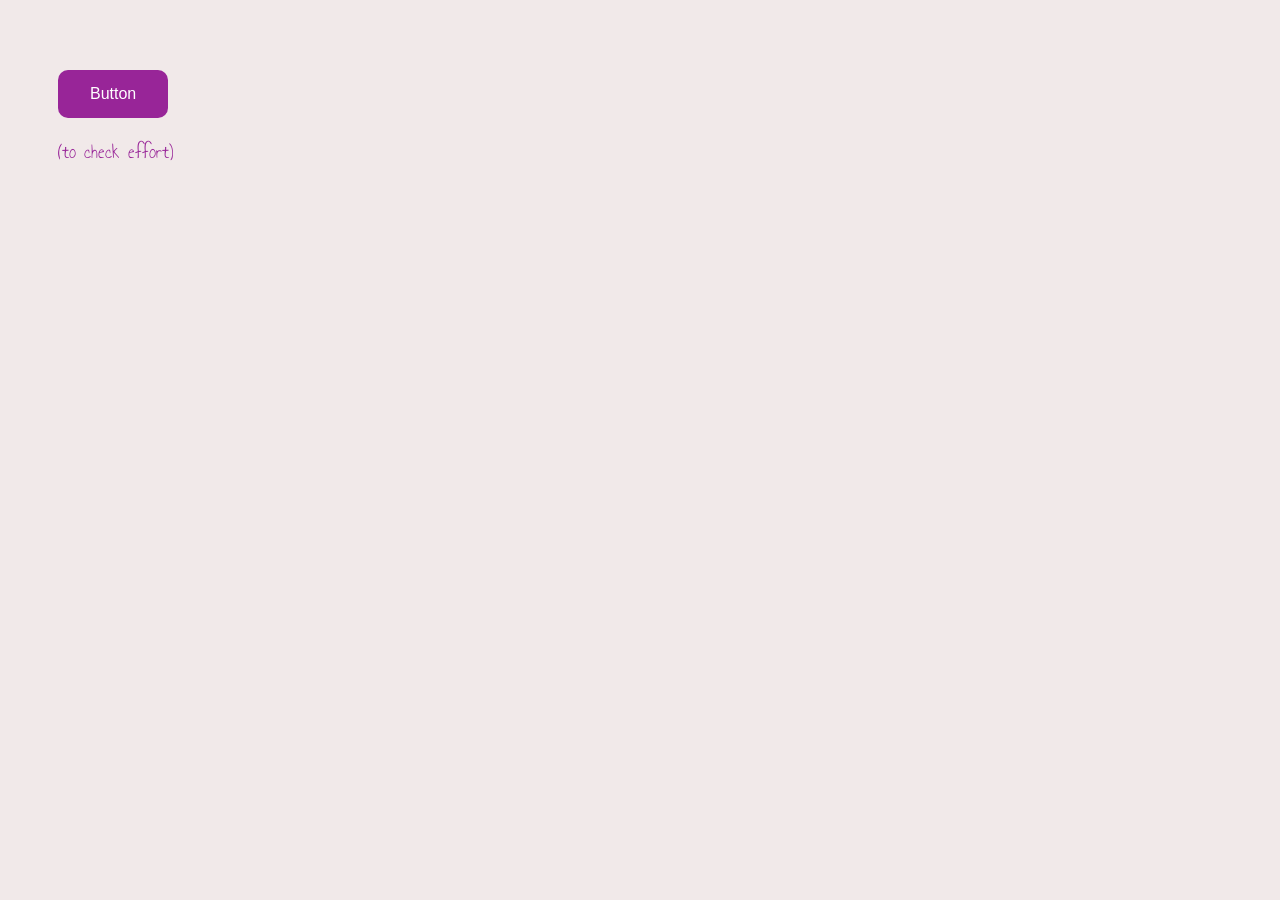
==== link.html @ 1486c1c5 "Add files via upload" ====
<!DOCTYPE html>
<html lang="en">
    <link rel="preconnect" href="https://fonts.googleapis.com">
<link rel="preconnect" href="https://fonts.gstatic.com" crossorigin>
<link href="https://fonts.googleapis.com/css2?family=Annie+Use+Your+Telescope&display=swap" rel="stylesheet">
<head>
    <meta charset="UTF-8">
    <meta name="viewport" content="width=device-width, initial-scale=1.0">
    <title>Button 1</title>
</head>
<link rel="stylesheet" href="./style.css">
<body>
    <p><a href="./link1.html"><button id:"button">Button</button></a></p>
    <p>(to check effort)</p>
</body>
</html>
---- style.css ----
html{
  background-color: #F1E9E9;
  padding: 50px 50px;
  display: block;
  color:#982598;
  font-size: 20px;
  font-family: 'Annie Use Your Telescope',cursive;
  font-weight: 800px;
  font-style: normal;
}

img {
  height: 70px;
}
button {
    background-color: #982598;
    border: none;
    border-radius: 10px;
    color: white;
    padding: 15px 32px;
    text-align: center;
    text-decoration:none;
    display: inline-block;
    font-size: 16px;
}

.button {
    background-color: #E491C9;
    border: none;
    border-radius: 10px;
    color: white;
    padding: 15px 32px;
    text-align: center;
    text-decoration:none;
    display: inline-block;
    font-size: 16px;
}
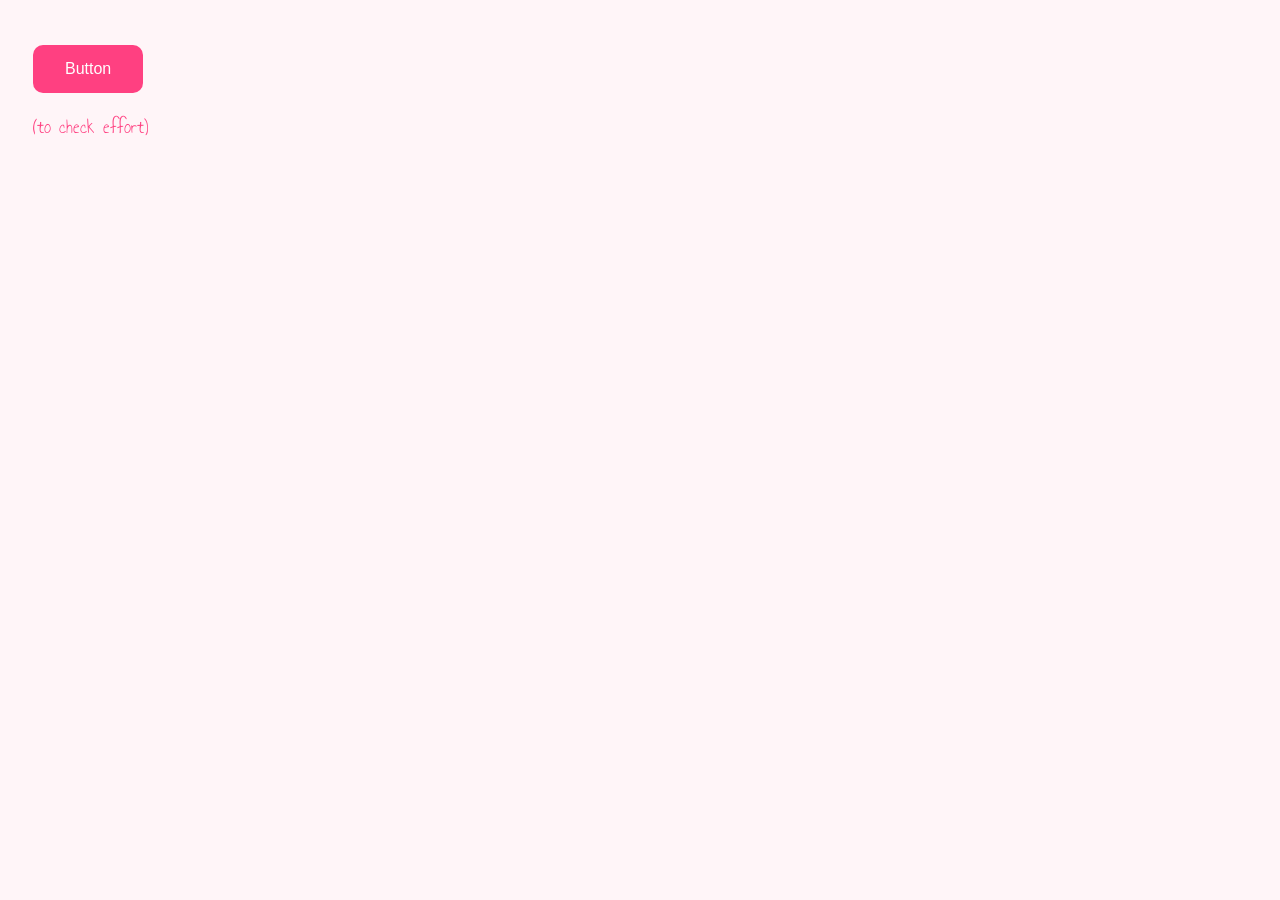
==== commit 26e84ec5: "Update link.html" ====
--- a/link.html
+++ b/link.html
@@ -1,11 +1,12 @@
 <!DOCTYPE html>
 <html lang="en">
-    <link rel="preconnect" href="https://fonts.googleapis.com">
-<link rel="preconnect" href="https://fonts.gstatic.com" crossorigin>
-<link href="https://fonts.googleapis.com/css2?family=Annie+Use+Your+Telescope&display=swap" rel="stylesheet">
 <head>
     <meta charset="UTF-8">
     <meta name="viewport" content="width=device-width, initial-scale=1.0">
+    <link rel="preconnect" href="https://fonts.googleapis.com">
+    <link rel="preconnect" href="https://fonts.gstatic.com" crossorigin>
+    <link href="https://fonts.googleapis.com/css2?family=Annie+Use+Your+Telescope&display=swap" rel="stylesheet">
+    <link rel="icon" href="./Graphics/2.png" type="image/png">
     <title>Button 1</title>
 </head>
 <link rel="stylesheet" href="./style.css">
@@ -13,4 +14,4 @@
     <p><a href="./link1.html"><button id:"button">Button</button></a></p>
     <p>(to check effort)</p>
 </body>
-</html>+</html>
--- a/style.css
+++ b/style.css
@@ -1,37 +1,53 @@
 html{
-  background-color: #F1E9E9;
-  padding: 50px 50px;
-  display: block;
-  color:#982598;
+  background-color: #FFF5F8;
+  padding: 25px;
+  color:#FF4081;
   font-size: 20px;
   font-family: 'Annie Use Your Telescope',cursive;
   font-weight: 800px;
-  font-style: normal;
+}
+
+.box{
+  background-color: #FFB6C1;
+}
+
+h2{
+  font-family: 'Montserrat',sans-serif;
 }
 
 img {
-  height: 70px;
+  width: 70px;
+  display: inline-block;
 }
+
+.letter{
+  width: 70px;
+  display: inline-block;
+}
+
+
 button {
-    background-color: #982598;
-    border: none;
+    background-color: #FF4081;
+    border: 5px;
+    border-color: #D6336C;
     border-radius: 10px;
     color: white;
     padding: 15px 32px;
     text-align: center;
-    text-decoration:none;
     display: inline-block;
     font-size: 16px;
+    left: 15px;
 }
 
 .button {
-    background-color: #E491C9;
-    border: none;
+    background-color: #FFB6C1;
+    border: 5px;
+    border-color: #D6336C;
     border-radius: 10px;
     color: white;
     padding: 15px 32px;
     text-align: center;
-    text-decoration:none;
+    left: 15px;
     display: inline-block;
     font-size: 16px;
 }
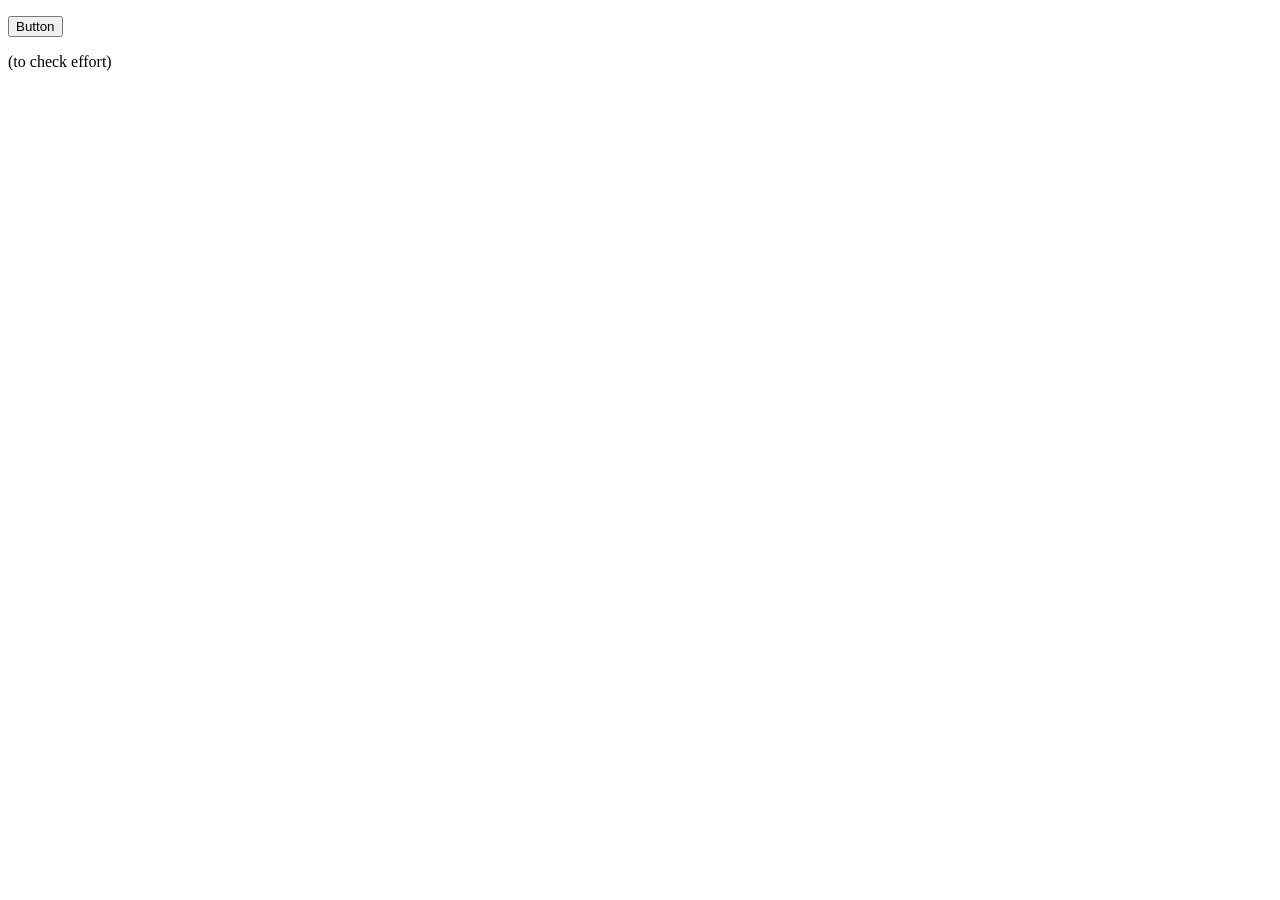
==== commit f51739b7: "Update link.html" ====
--- a/link.html
+++ b/link.html
@@ -9,7 +9,6 @@
     <link rel="icon" href="./Graphics/2.png" type="image/png">
     <title>Button 1</title>
 </head>
-<link rel="stylesheet" href="./style.css">
 <body>
     <p><a href="./link1.html"><button id:"button">Button</button></a></p>
     <p>(to check effort)</p>
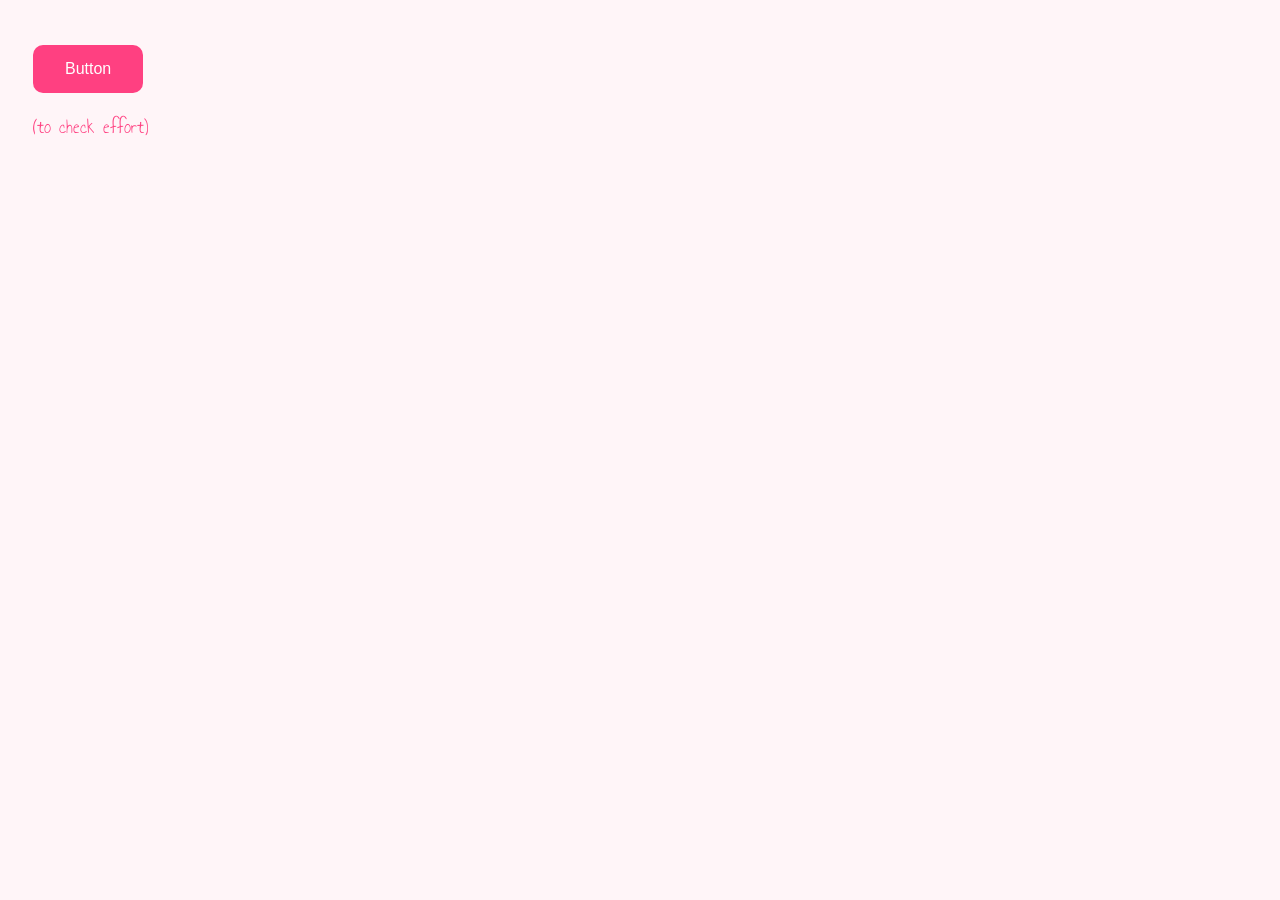
==== commit afaad1ec: "Update link.html" ====
--- a/link.html
+++ b/link.html
@@ -7,6 +7,7 @@
     <link rel="preconnect" href="https://fonts.gstatic.com" crossorigin>
     <link href="https://fonts.googleapis.com/css2?family=Annie+Use+Your+Telescope&display=swap" rel="stylesheet">
     <link rel="icon" href="./Graphics/2.png" type="image/png">
+    <link rel="stylesheet" href="./style.css">
     <title>Button 1</title>
 </head>
 <body>
--- a/style.css
+++ b/style.css
@@ -0,0 +1,53 @@
+html{
+  background-color: #FFF5F8;
+  padding: 25px;
+  color:#FF4081;
+  font-size: 20px;
+  font-family: 'Annie Use Your Telescope',cursive;
+  font-weight: 800px;
+}
+
+.box{
+  background-color: #FFB6C1;
+}
+
+h2{
+  font-family: 'Montserrat',sans-serif;
+}
+
+img {
+  width: 70px;
+  display: inline-block;
+}
+
+.letter{
+  width: 70px;
+  display: inline-block;
+}
+
+
+button {
+    background-color: #FF4081;
+    border: 5px;
+    border-color: #D6336C;
+    border-radius: 10px;
+    color: white;
+    padding: 15px 32px;
+    text-align: center;
+    display: inline-block;
+    font-size: 16px;
+    left: 15px;
+}
+
+.button {
+    background-color: #FFB6C1;
+    border: 5px;
+    border-color: #D6336C;
+    border-radius: 10px;
+    color: white;
+    padding: 15px 32px;
+    text-align: center;
+    left: 15px;
+    display: inline-block;
+    font-size: 16px;
+}
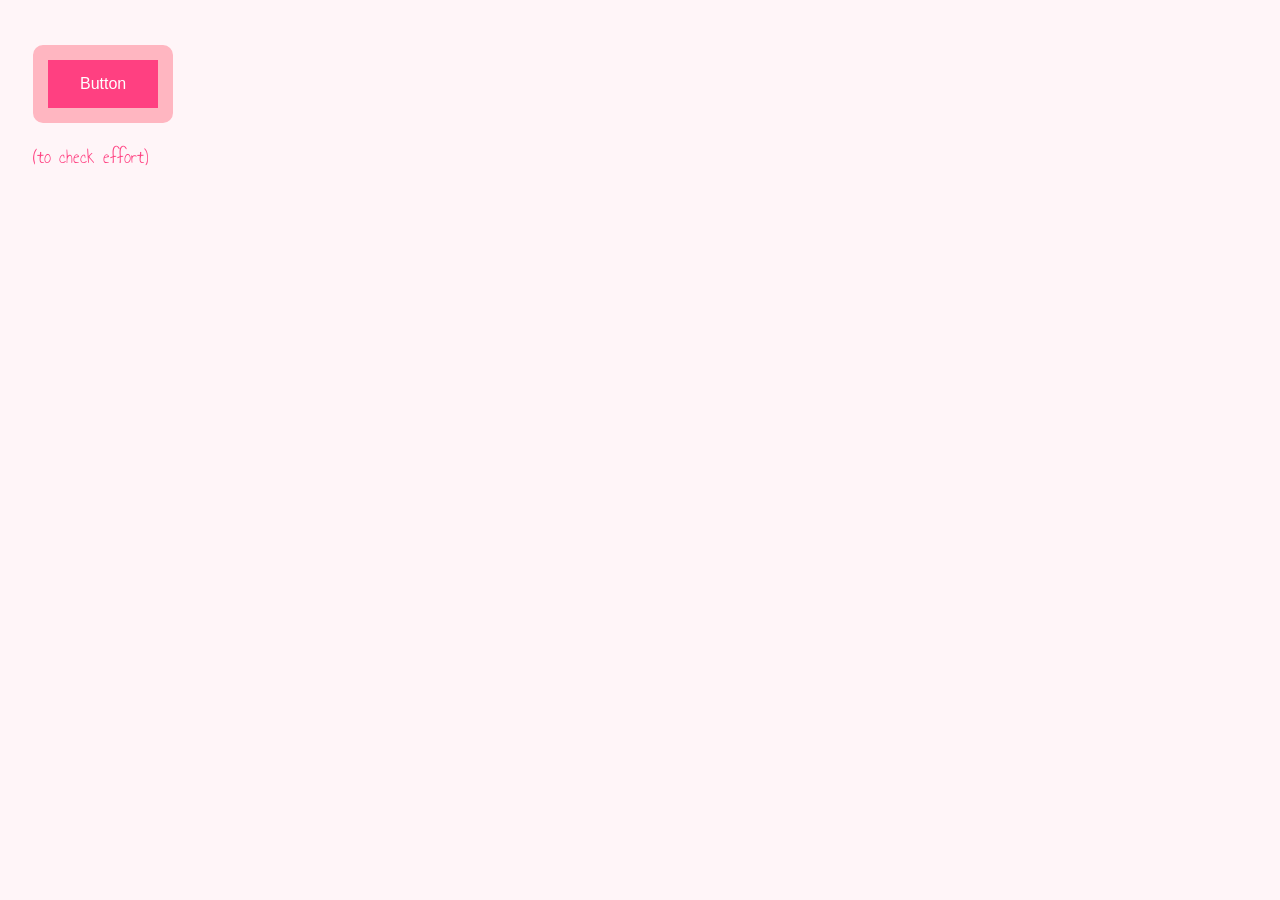
==== commit 0848f844: "Update link.html" ====
--- a/link.html
+++ b/link.html
@@ -11,7 +11,7 @@
     <title>Button 1</title>
 </head>
 <body>
-    <p><a href="./link1.html"><button id:"button">Button</button></a></p>
+    <p><a href="./link1.html"><button id="button">Button</button></a></p>
     <p>(to check effort)</p>
 </body>
 </html>
--- a/style.css
+++ b/style.css
@@ -1,18 +1,29 @@
+:root {
+  --primary: #FF4081;
+  --light: #FFF5F8;
+  --dark: #D6336C;
+  --accent: #FFB6C1;
+}
+
 html{
-  background-color: #FFF5F8;
+  background-color: var(--light);
   padding: 25px;
-  color:#FF4081;
+  color:var(--primary);
   font-size: 20px;
   font-family: 'Annie Use Your Telescope',cursive;
   font-weight: 800px;
 }
 
 .box{
-  background-color: #FFB6C1;
+  background-color: var(--accent);
+  padding-left: 25px;
+  padding-right: 25px;
+  top: 25px;
 }
 
 h2{
   font-family: 'Montserrat',sans-serif;
+  color:var(--dark);
 }
 
 img {
@@ -26,10 +37,9 @@
 }
 
 
-button {
-    background-color: #FF4081;
-    border: 5px;
-    border-color: #D6336C;
+#button {
+    background-color: var(--primary);
+    border: 15px solid var(--accent);
     border-radius: 10px;
     color: white;
     padding: 15px 32px;
@@ -40,9 +50,8 @@
 }
 
 .button {
-    background-color: #FFB6C1;
-    border: 5px;
-    border-color: #D6336C;
+    background-color: var(--accent);
+    border: 15px solid var(--dark);
     border-radius: 10px;
     color: white;
     padding: 15px 32px;
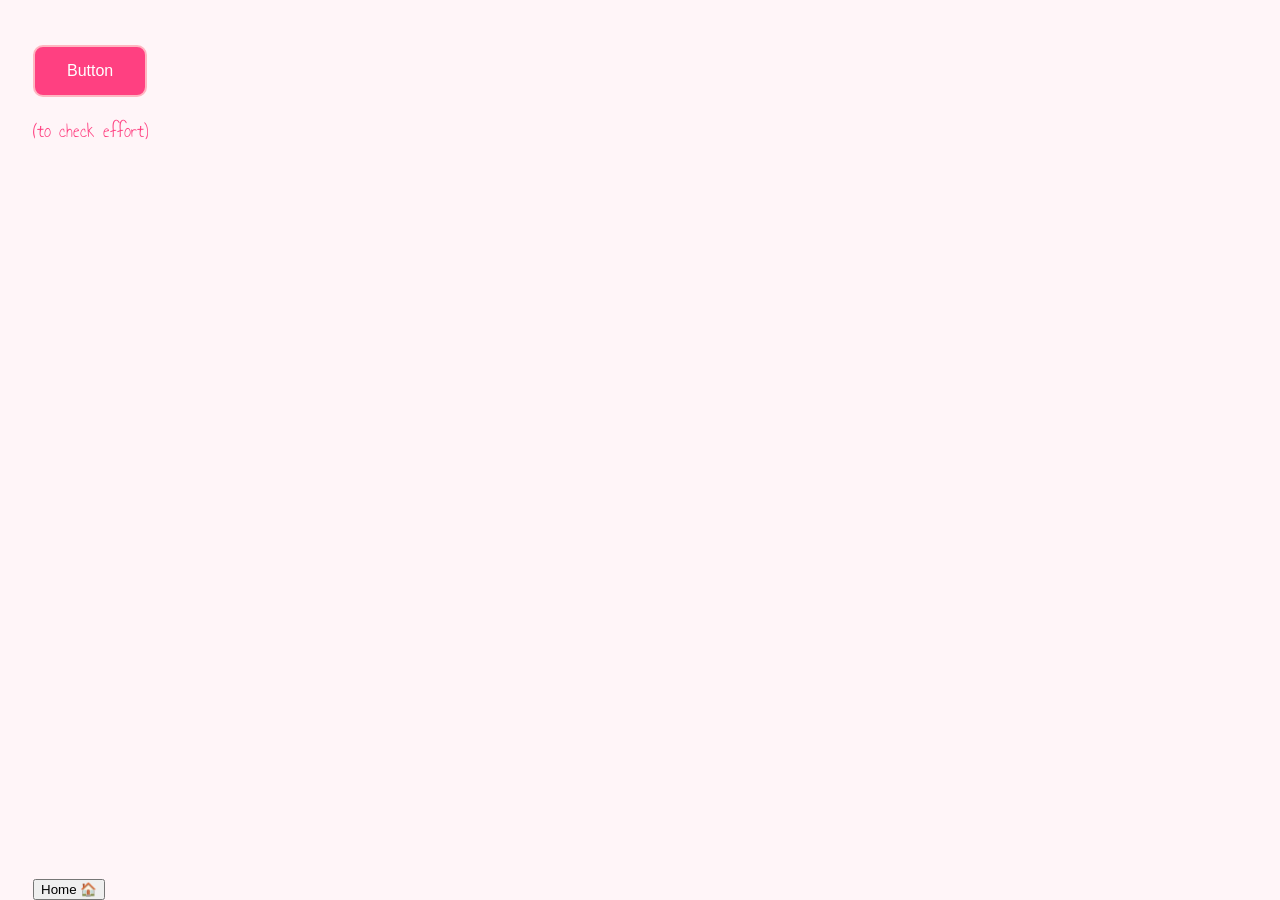
==== commit 0a09c6a1: "Update link.html" ====
--- a/link.html
+++ b/link.html
@@ -13,5 +13,6 @@
 <body>
     <p><a href="./link1.html"><button id="button">Button</button></a></p>
     <p>(to check effort)</p>
+    <a href="./index.html"><button class="child">Home 🏠 </button></a>
 </body>
 </html>
--- a/style.css
+++ b/style.css
@@ -36,10 +36,20 @@
   display: inline-block;
 }
 
+.parent {
+  position: relative;
+  height: 300px; /* Requires a defined height */
+}
+
+.child {
+  position: absolute;
+  bottom: 0;
+}
+
 
 #button {
     background-color: var(--primary);
-    border: 15px solid var(--accent);
+    border: 2.5px solid var(--accent);
     border-radius: 10px;
     color: white;
     padding: 15px 32px;
@@ -51,7 +61,7 @@
 
 .button {
     background-color: var(--accent);
-    border: 15px solid var(--dark);
+    border: 2.5px solid var(--dark);
     border-radius: 10px;
     color: white;
     padding: 15px 32px;
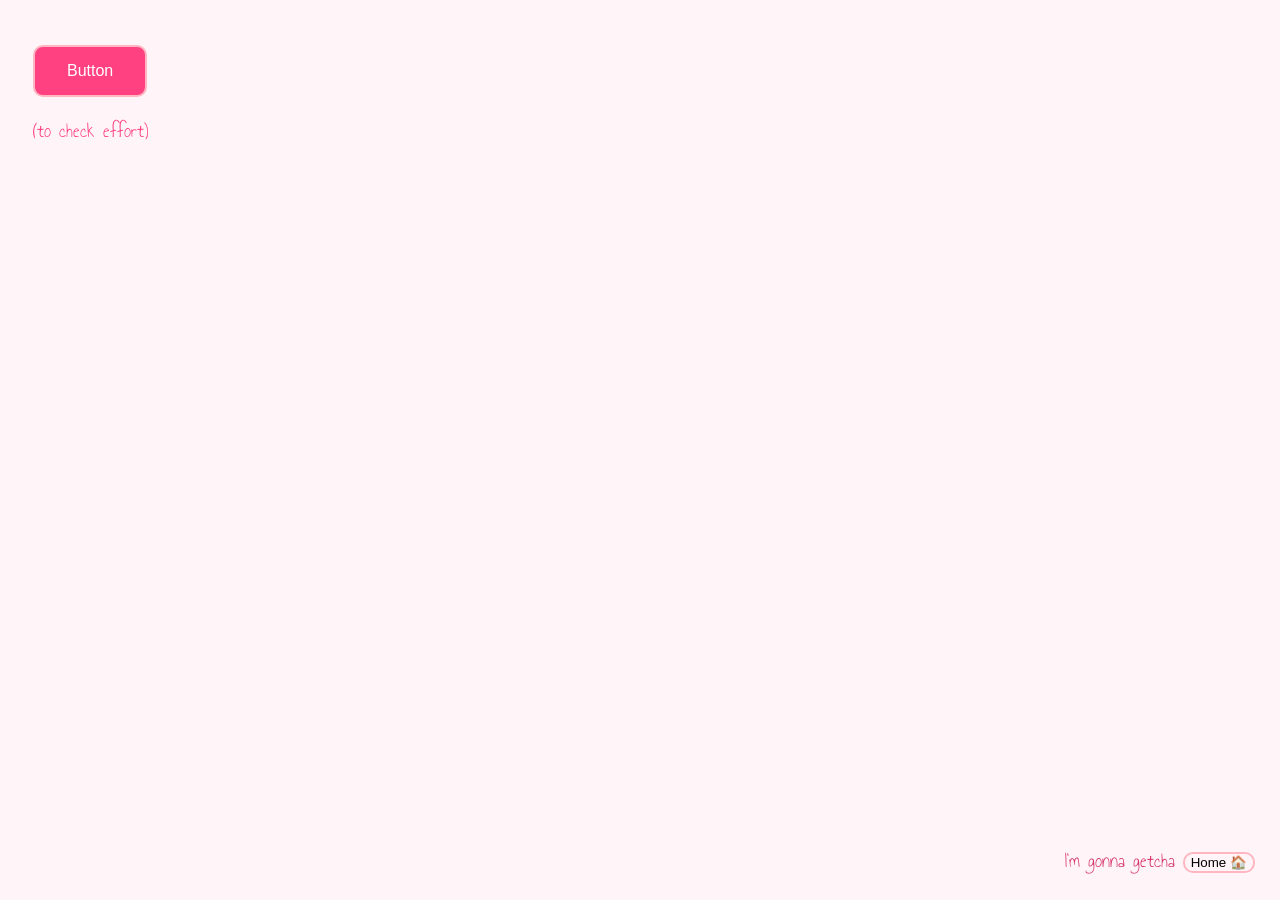
==== commit d3995014: "Update link.html" ====
--- a/link.html
+++ b/link.html
@@ -13,6 +13,6 @@
 <body>
     <p><a href="./link1.html"><button id="button">Button</button></a></p>
     <p>(to check effort)</p>
-    <a href="./index.html"><button class="child">Home 🏠 </button></a>
+<footer> I'm gonna getcha <a href="./index.html"><button class="child">Home 🏠 </button></a></footer>
 </body>
 </html>
--- a/style.css
+++ b/style.css
@@ -38,12 +38,14 @@
 
 .parent {
   position: relative;
-  height: 300px; /* Requires a defined height */
+  height: 300px;
 }
 
 .child {
-  position: absolute;
-  bottom: 0;
+  background-color: var(--light);
+  border: 2.5px solid var(--accent);
+  border-radius: 10px;
+  color: black;
 }
 
 
@@ -70,3 +72,11 @@
     display: inline-block;
     font-size: 16px;
 }
+
+footer {
+  text-align: center;
+  color: var(--dark);
+  position: absolute;
+  bottom: 25px;
+  right: 25px;
+}
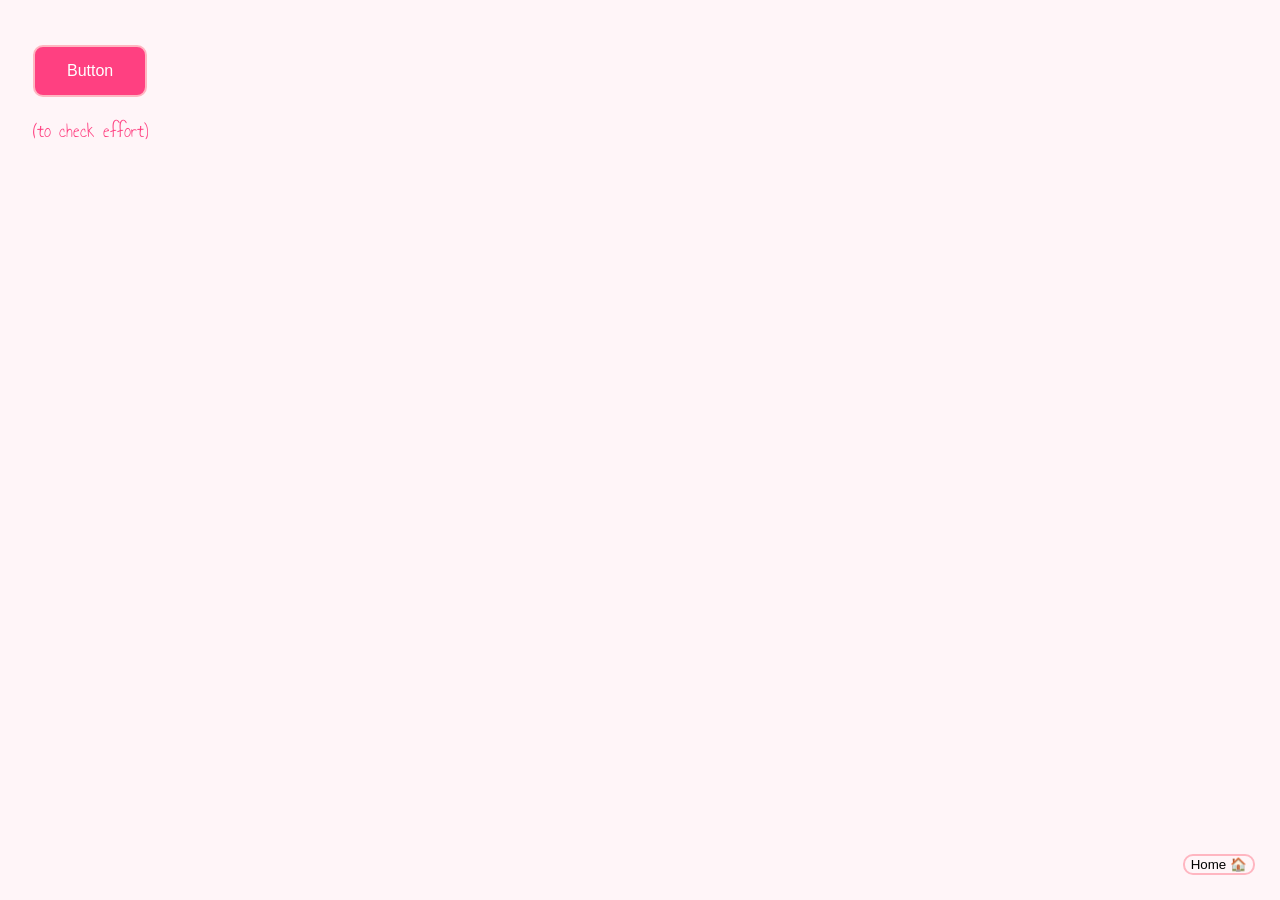
==== commit 1fbb3ea0: "Update link.html" ====
--- a/link.html
+++ b/link.html
@@ -13,6 +13,6 @@
 <body>
     <p><a href="./link1.html"><button id="button">Button</button></a></p>
     <p>(to check effort)</p>
-<footer> I'm gonna getcha <a href="./index.html"><button class="child">Home 🏠 </button></a></footer>
+<a href="./index.html"><button class="child">Home 🏠 </button></a>
 </body>
 </html>
--- a/style.css
+++ b/style.css
@@ -46,6 +46,9 @@
   border: 2.5px solid var(--accent);
   border-radius: 10px;
   color: black;
+  position: absolute;
+  bottom: 25px;
+  right: 25px;
 }
 
 
@@ -72,11 +75,3 @@
     display: inline-block;
     font-size: 16px;
 }
-
-footer {
-  text-align: center;
-  color: var(--dark);
-  position: absolute;
-  bottom: 25px;
-  right: 25px;
-}
